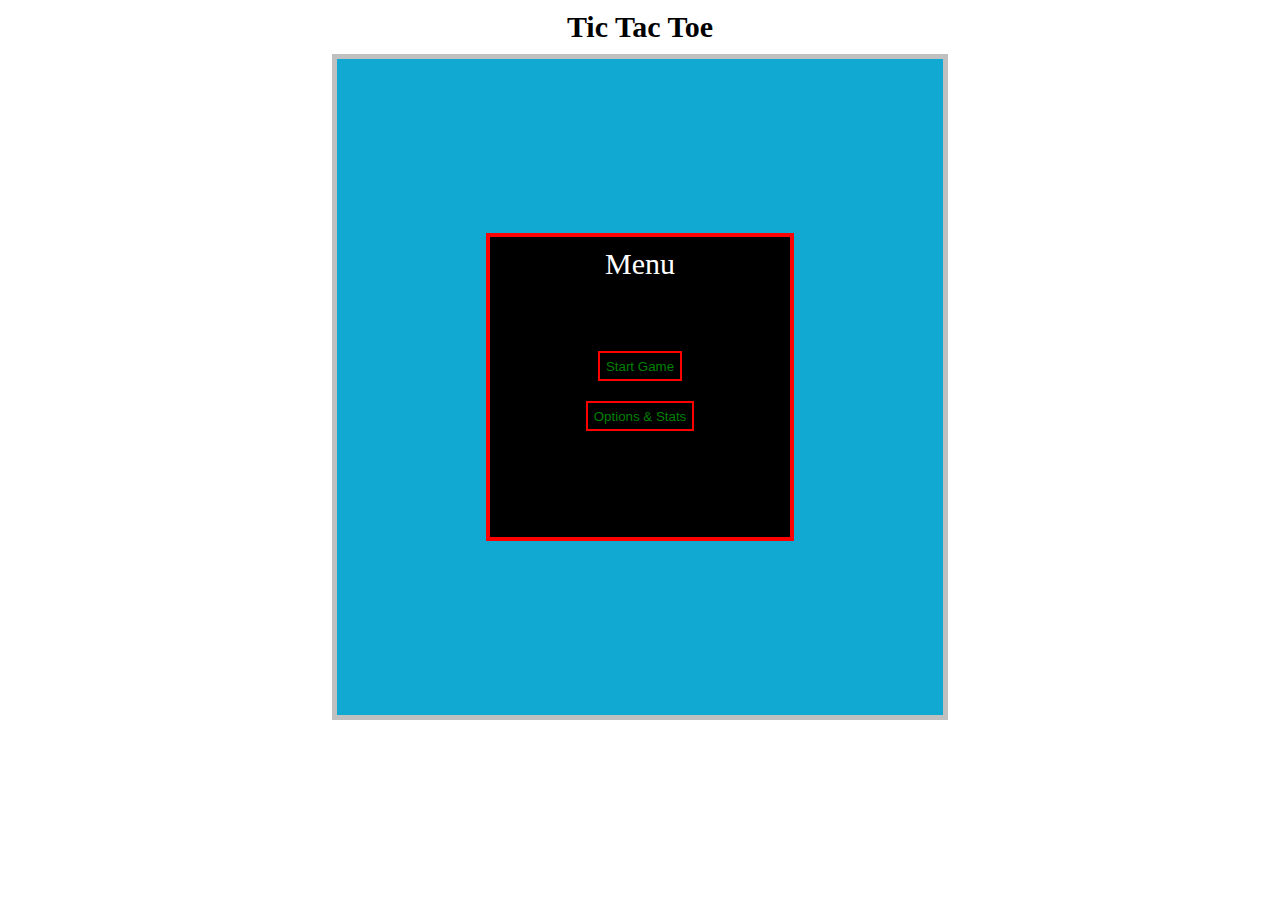
==== index.html @ 905b963c "Added files for Github Pages" ====
<html>
<head>

<meta charset="UTF-8">

<title>Video games</title>

<link rel="icon" type="image/png" href="images/favicon2.png">
<link rel="stylesheet" href="OuterCSS.css">
<link rel="stylesheet" href="TicTacToecss.css">
</head>

<body>

<div id="container">
	<div id="content_center" style="text-align:center">

		<h1 style="text-align: center;font-size:30px;margin:10px 0px">Tic Tac Toe</h1>

		<div id="bdyContentGame">

			<div id="bdyContentGameTic" class="containerTicTacToe">
				<div id="bdyContentGameTicTop">
					<div id="bdyContentGameTicTopLeft">
					<div class="containerTicTacToe" id="bdyContentGameTicTopCont">
						<button id="bdyContentGameTicTopLeftButton1" onmouseover="mouseOverButton(this);mouseOverExit()"
						 onmouseout="mouseOutButton(this);mouseOutExit()"
						onclick="changeTicToMenu()">Menu</button>
					</div>
					</div>

					<div style="float:left;height:50px;width:2px;background-color:black"></div>

					<div id="bdyContentGameTicTopRight">
					<div id="bdyContentGameTicTopCont">
						<div id="bdyContentGameTicTopRightMessage"></div>
						<div id="bdyContentGameTicTopRightMessageExit">You can't exit when an animation is playing!</div>
					</div>
					</div>
				</div>

				<div id="bdyContentGameTicCont"></div>
			</div>
			
			<div id="bdyContentGameMenu">
				<div id="bdyContentGameMenuDiv">
				<div class="containerTicTacToe contCell">
					<div id="bdyContentGameMenuDivMenu">
						
						<div id="bdyContentGameMenuDivMenuText">
							Menu
						</div>

						<div id="bdyContentGameMenuDivMenuButtons">
					
						<button id="bdyContentGameMenuDivMenuButton1" class="bdyContentGameMenuDivMenuButton" 
						onmouseover="mouseOverButton(this)" onmouseout="mouseOutButton(this)"
						onclick="changeMenuToTic()">
							Start Game
						</button>
						<br>
						<button id="bdyContentGameMenuDivMenuButton2" class="bdyContentGameMenuDivMenuButton"
						onmouseover="mouseOverButton(this)" onmouseout="mouseOutButton(this)"
						onclick="changeMenuToStats()">
							Options & Stats
						</button>

						</div>
						
					</div>
				</div>
				</div>
			</div>

			<div id="bdyContentGameStats">
			<div class="containerTicTacToe contTable">
			<div class="containerTicTacToe contCell">
					
				<div class="contCont" id="bdyContentGameStatsMenu">
					<div id="bdyContentGameStatsMenuLeft">
						<div class="bdyContentGameStatsMenuText">Options</div>

						<div id="bdyContentGameStatsMenuLeftBox">
							<div id="bdyContentGameStatsMenuLeftOp">Difficulty</div>
							<div id="bdyContentGameStatsMenuLeftCont">
								<button class="bdyContentGameStatsMenuButton"
								onclick="changeDifficulty('easy')"><span class="bdyContentGameStatsMenuButtonSpan">Easy</span></button>
								<button class="bdyContentGameStatsMenuButton"
								onclick="changeDifficulty('hard')"><span class="bdyContentGameStatsMenuButtonSpan">Hard</span></button>
							</div>

							<div id="bdyContentGameStatsMenuLeftOp">Role</div>
							<div id="bdyContentGameStatsMenuLeftCont">
								<button class="bdyContentGameStatsMenuButton"
								onclick="changeRole('x')" onmouseover="mouseOverRole(this)" onmouseout="mouseOutRole(this)">
								<span class="bdyContentGameStatsMenuButtonSpan">Crosses</span></button>
								<button class="bdyContentGameStatsMenuButton"
								onclick="changeRole('0')" onmouseover="mouseOverRole(this)" onmouseout="mouseOutRole(this)">
								<span class="bdyContentGameStatsMenuButtonSpan">Noughts</span></button>
							</div>

							<div id="bdyContentGameStatsMenuLeftBot">Crosses have the first round</div>
						</div>
					</div>

					<div id="bdyContentGameStatsMenuRight">
						<div class="bdyContentGameStatsMenuText">Stats this session</div>

						<div id="bdyContentGameStatsMenuRightBox">
							<div class="bdyContentGameStatsMenuRightBoxData">Games: 0</div>
							<div class="bdyContentGameStatsMenuRightBoxData">Wins: 0</div>
							<div class="bdyContentGameStatsMenuRightBoxData">Draws: 0</div>
							<div class="bdyContentGameStatsMenuRightBoxData">Losses: 0</div>
							<div class="bdyContentGameStatsMenuRightBoxData">Winrate: 0</div>
						</div>
					</div>

					<div id="bdyContentGameStatsMenuBot">
						<button id="bdyContentGameStatsMenuBotButton" 
						onmouseover="mouseOverButton(this)" onmouseout="mouseOutButton(this)"
						onclick="changeStatsToMenu()">Return to Menu</button>
					</div>
				</div>

			</div>
			</div>
			</div>
		</div>

	</div>
</div>

<script src="TicTacToe.js"></script>
</body>
</html>
---- TicTacToecss.css ----
.containerTicTacToe {
	width:100%;
	height:100%;
}

.contTable {
	display: table;
}

.contCell {
	display: table-cell;
	vertical-align: middle;
	text-align: center;
}

.contCont {
	display: inline-block;
}


#bdyContentGame {
	color:black;
	margin-bottom: 30px;
	width:606px;
	height:656px;
	background-color: white;
	border: 5px solid silver;

	display:inline-block;
}

#bdyContentGameTic {
	display:none;
	background-color: #11a8d2;
}

#bdyContentGameTicTop {
	background-color: white;
	display: inline-block;
	vertical-align: top;

	width:100%;
	height:48px;

	border-bottom: 2px solid black;
}

#bdyContentGameTicTopCont {
	display: table-cell;
	vertical-align: middle;
	text-align: center;
}

#bdyContentGameTicTopLeft {
	float:left;
	display: table;

	height:48px;
	width:150px;

}

#bdyContentGameTicTopLeftButton1 {
	width: 100px;
	height: 30px;

	background-color: black;
	color: green;

	border: 2px solid red;
}

#bdyContentGameTicTopRight {
	float:left;
	display: table;

	height:48px;
	width:454px;
}

#bdyContentGameTicTopRightMessage {
	font-weight: bold;
	font-size: 15px;
	display: inline-block;
}

#bdyContentGameTicTopRightMessageExit {
	font-weight: bold;
	font-size: 15px;
	display: none;
}

#bdyContentGameTicCont {
	width:	100%;
	height: 606px;
	position: relative;
}

#bdyContentGameMenu {
	display:none;

	background-color: #11a8d2;
}

#bdyContentGameMenuDiv {
	display:table;
	width:100%;
	height:100%;
}

#bdyContentGameMenuDivMenu {
	display: inline-block;
	width: 300px;
	height: 300px;

	background-color: black;

	border: 4px solid red;
}

#bdyContentGameMenuDivMenuText {
	margin-top: 10px;
	color: white;
	font-size: 30px;
	text-align: center;
}

#bdyContentGameMenuDivMenuButtons {
	margin-top: 70px;
	width: 100%;

	text-align: center;
}

.bdyContentGameMenuDivMenuButton {
	height: 30px;
	margin-bottom: 20px;
	display: inline-block;
	
	background-color: black;
	color: green;

	border: 2px solid red;
}

#bdyContentGameStats {
	display: none;
	background-color: #11a8d2;
}

#bdyContentGameStatsMenu {
	width: 500px;
	height: 400px;

	text-align: left;
	font-size: 0px;

	background-color: black;

	border: 4px solid red;
}

#bdyContentGameStatsMenuLeft {
	width: 250px;

	display: inline-block;
	vertical-align: top;
}

#bdyContentGameStatsMenuLeftBox {
	width: 200px;
	height: 176px;
	padding-bottom: 26px;
	margin-left: 23px;

	border: 2px solid white;
}

#bdyContentGameStatsMenuLeftOp {
	margin-top: 20px;
	margin-bottom: 10px;
	color: white;
	font-size: 20px;
	text-align: center;
}

#bdyContentGameStatsMenuLeftCont {
	text-align: center;

	width: 200px;

	background-color: black;
}

#bdyContentGameStatsMenuLeftBot {
	width: 100%;
	margin-top: 8px;

	color: white;
	text-align: center;
	font-size: 10px;
}

#bdyContentGameStatsMenuRight {
	width: 250px;

	display: inline-block;
	vertical-align: top;
	color:white;
}

#bdyContentGameStatsMenuBot {
	width: 500px;
	height: 100px;

	text-align: center;
}

.bdyContentGameStatsMenuText {
	margin-top: 10px;
	margin-bottom: 50px;
	color: white;
	font-size: 30px;
	text-align: center;
}

.bdyContentGameStatsMenuButton {
	width: 80px;
	height: 35px;
	background-color: #0A038F;
	border: 0px;

	display: inline-block;
}

.bdyContentGameStatsMenuButtonSpan {
	font-size: 17px;
	font-weight: bold;
}

#bdyContentGameStatsMenuBotButton {
	height: 30px;
	margin-top: 32.5px;

	background-color: black;
	color: green;

	border: 2px solid red; 
}

#bdyContentGameStatsMenuRightBox {
	width: 200px;
	margin-left: 23px;
	padding: 19.5px 0px;

	border: 2px solid white;
}

.bdyContentGameStatsMenuRightBoxData {
	font-size: 20px;
	color: white;

	width: 100%;
	margin-left: 30px;
	margin-bottom: 10px;
}
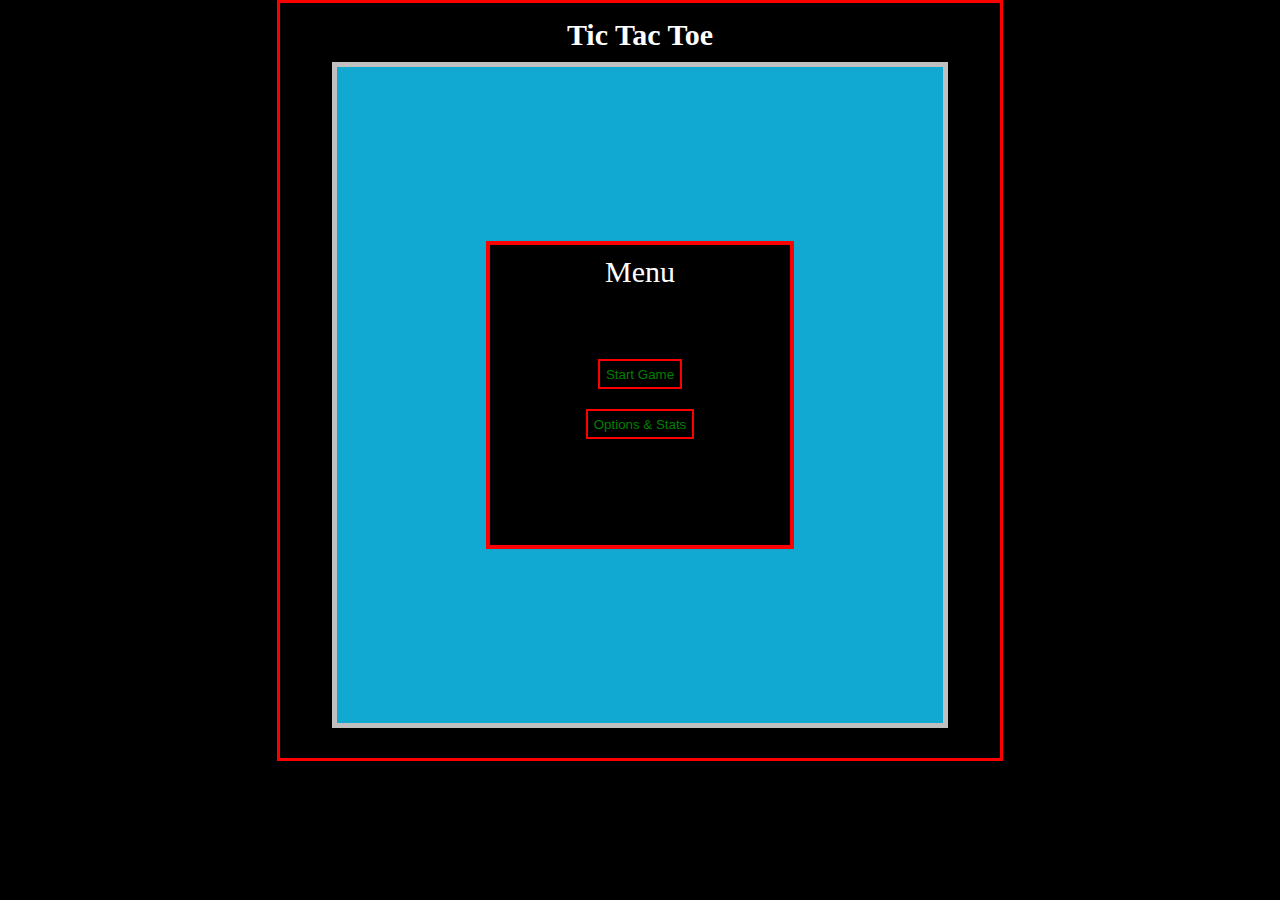
==== commit ce8832b5: "Update index.html" ====
--- a/index.html
+++ b/index.html
@@ -3,10 +3,10 @@
 
 <meta charset="UTF-8">
 
-<title>Video games</title>
+<title>Tic Tac Toe</title>
 
 <link rel="icon" type="image/png" href="images/favicon2.png">
-<link rel="stylesheet" href="OuterCSS.css">
+<link rel="stylesheet" href="other.css">
 <link rel="stylesheet" href="TicTacToecss.css">
 </head>
 
@@ -132,4 +132,4 @@
 
 <script src="TicTacToe.js"></script>
 </body>
-</html>+</html>
--- a/other.css
+++ b/other.css
@@ -0,0 +1,36 @@
+body {
+	background-color:black;
+	background-position:top center;
+	background-repeat: no-repeat;
+}
+
+
+button.active {
+	background-color:rgba(11, 12, 15,0.7);
+}
+
+
+#container {
+	position:absolute;
+	top:0px;left:0px;right:0px;
+	width:100%;
+	background-color:black;
+}
+
+#content_center {
+	position:relative;
+
+	width:720px;
+	margin:auto;
+
+	color:white;
+	border:solid 3px red;
+	min-height: 500px;
+	opacity:1;
+	padding-top:5px;
+	font-size:0px;
+}
+
+p {
+	text-align: justify;
+}
